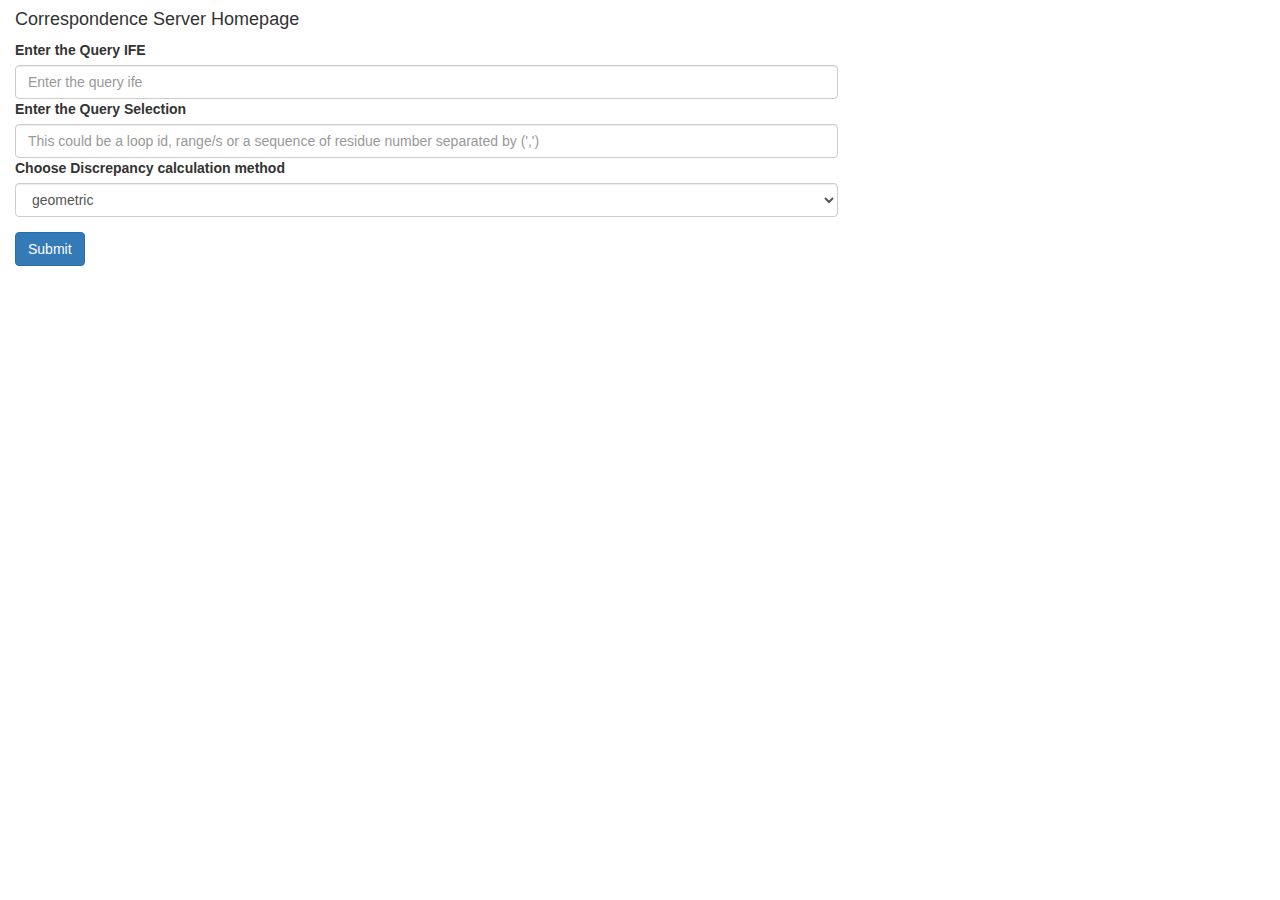
==== corr_server/templates/index.html @ a3b34a42 "Added div element to wrap to current code" ====
<!DOCTYPE html>
<html lang="en">
<head>
    <meta charset="UTF-8">
    <title>Home page</title>
    <link rel="stylesheet" href="https://maxcdn.bootstrapcdn.com/bootstrap/3.4.0/css/bootstrap.min.css">
    <script src="https://ajax.googleapis.com/ajax/libs/jquery/3.4.0/jquery.min.js"></script>
    <script src="https://maxcdn.bootstrapcdn.com/bootstrap/3.4.0/js/bootstrap.min.js"></script>
    <script src="https://ajax.googleapis.com/ajax/libs/jquery/1.8.3/jquery.min.js" type="text/javascript"></script>
</head>
<body>
    <!--
    <form>
        <div class="form-group">
        <label for="exampleFormControlSelect1">Choose Equivalence Class</label>
        <select class="form-control" id="exampleFormControlSelect1">
          <option>SSU rRNA (E. coli)</option>
          <option>SSU rRNA (T. thermophilus)</option>
        </select>
        </div>
        <div class="form-group">
        <label for="exampleFormControlInput1">Enter the query IFE</label>
        <input type="email" class="form-control" id="exampleFormControlInput1" placeholder="5J7L|1|AA">
        </div>
        <div class="form-group">
        <label for="exampleFormControlInput1">Enter the query selection</label>
        <input type="email" class="form-control" id="exampleFormControlInput1" placeholder="This could be a loop id or a sequence of residue number separated by commas ">
        </div>
        <div class="form-group">
        <label for="exampleFormControlSelect1">Choose Discrepancy calculation method</label>
        <select class="form-control" id="exampleFormControlSelect1">
          <option>Geometric</option>
          <option>Relative</option>
        </select>
        </div>
        <button type="submit" class="btn btn-primary">Submit</button>
    </form>
    -->

    <div class="col-sm-8"><h4>Correspondence Server Homepage</h4>
    <form id="generateCorrespondence" action="/correspondence/" >
        <div class="form-group">
            <label for="ife">Enter the Query IFE</label>
            <input type="text" class="form-control" id="ife" placeholder="Enter the query ife ">
            <label for="selection">Enter the Query Selection</label>
            <input type="text" class="form-control" id="selection" placeholder="This could be a loop id, range/s or a sequence of residue number separated by (',') ">
            <label for="method">Choose Discrepancy calculation method</label>
            <select class="form-control" id="method">
                <option value="geometric" selected>geometric</option>
                <option value="relative">relative</option>
            </select>
            <label for="core" style="display: none;">Enter the core nucleotides for alignment</label>
            <input type="text" class="form-control" id="core" style="display: none;" placeholder="Enter the core nts ">
        </div>
        <button type="submit" class="btn btn-primary">Submit</button>
    </form></div>

</body>
</html>
<script>

        $('#method').change(function() {
            let selected = $(this).val();
            if(selected == 'relative'){
                $('#core').show();
                $('label[for="core"]').show();
            }
            else{
                $('#core').hide();
                $('label[for="core"]').hide();
            }
        });

        $('#generateCorrespondence').on('submit', function() {
            let id = $('#selection').val();
            let ife = $('#ife').val();
            let method = $('#method').val();
            let core = $('#core').val();
            if (method == 'geometric') {
                let formAction = $('#generateCorrespondence').attr('action');
                $('#generateCorrespondence').attr('action', formAction + method + '/' + ife + '/' + id);
            } else {
                let formAction = $('#generateCorrespondence').attr('action');
                $('#generateCorrespondence').attr('action', formAction + method + '/' + ife + '/' + id + '/' + core);
            }
        });

</script>
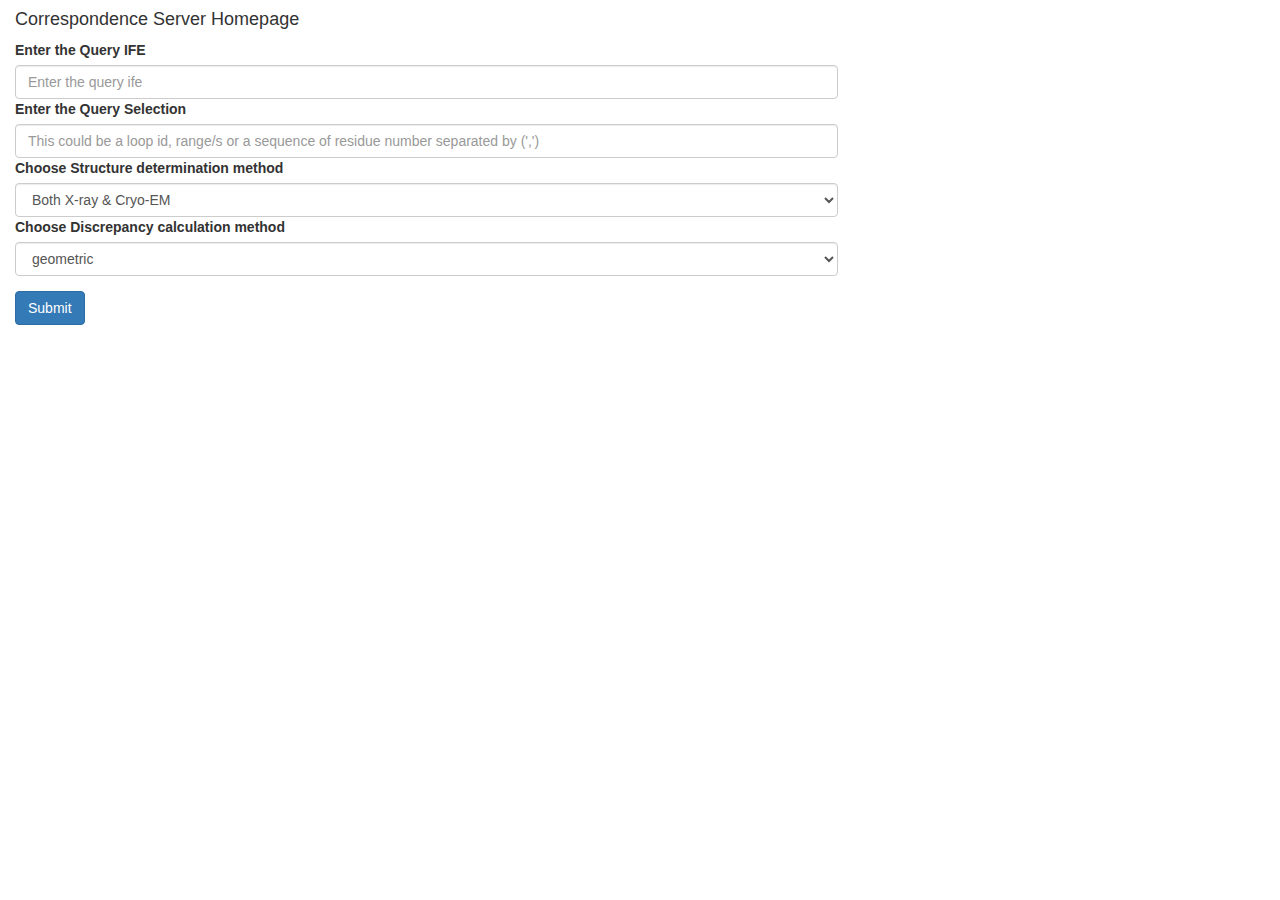
==== commit 1a409f9d: "Added new input box to choose experimental method" ====
--- a/corr_server/templates/index.html
+++ b/corr_server/templates/index.html
@@ -44,6 +44,12 @@
             <input type="text" class="form-control" id="ife" placeholder="Enter the query ife ">
             <label for="selection">Enter the Query Selection</label>
             <input type="text" class="form-control" id="selection" placeholder="This could be a loop id, range/s or a sequence of residue number separated by (',') ">
+            <label for="experimental-method">Choose Structure determination method</label>
+            <select class="form-control" id="experimental-method">
+                <option value="all" selected>Both X-ray & Cryo-EM</option>
+                <option value="X-Ray">X-Ray</option>
+                <option value="EM">Cryo-EM</option>
+            </select>
             <label for="method">Choose Discrepancy calculation method</label>
             <select class="form-control" id="method">
                 <option value="geometric" selected>geometric</option>
@@ -75,10 +81,11 @@
             let id = $('#selection').val();
             let ife = $('#ife').val();
             let method = $('#method').val();
+            let exp = $('#experimental-method').val();
             let core = $('#core').val();
             if (method == 'geometric') {
                 let formAction = $('#generateCorrespondence').attr('action');
-                $('#generateCorrespondence').attr('action', formAction + method + '/' + ife + '/' + id);
+                $('#generateCorrespondence').attr('action', formAction + method + '/' + ife + '/' + id + '/' + exp);
             } else {
                 let formAction = $('#generateCorrespondence').attr('action');
                 $('#generateCorrespondence').attr('action', formAction + method + '/' + ife + '/' + id + '/' + core);
